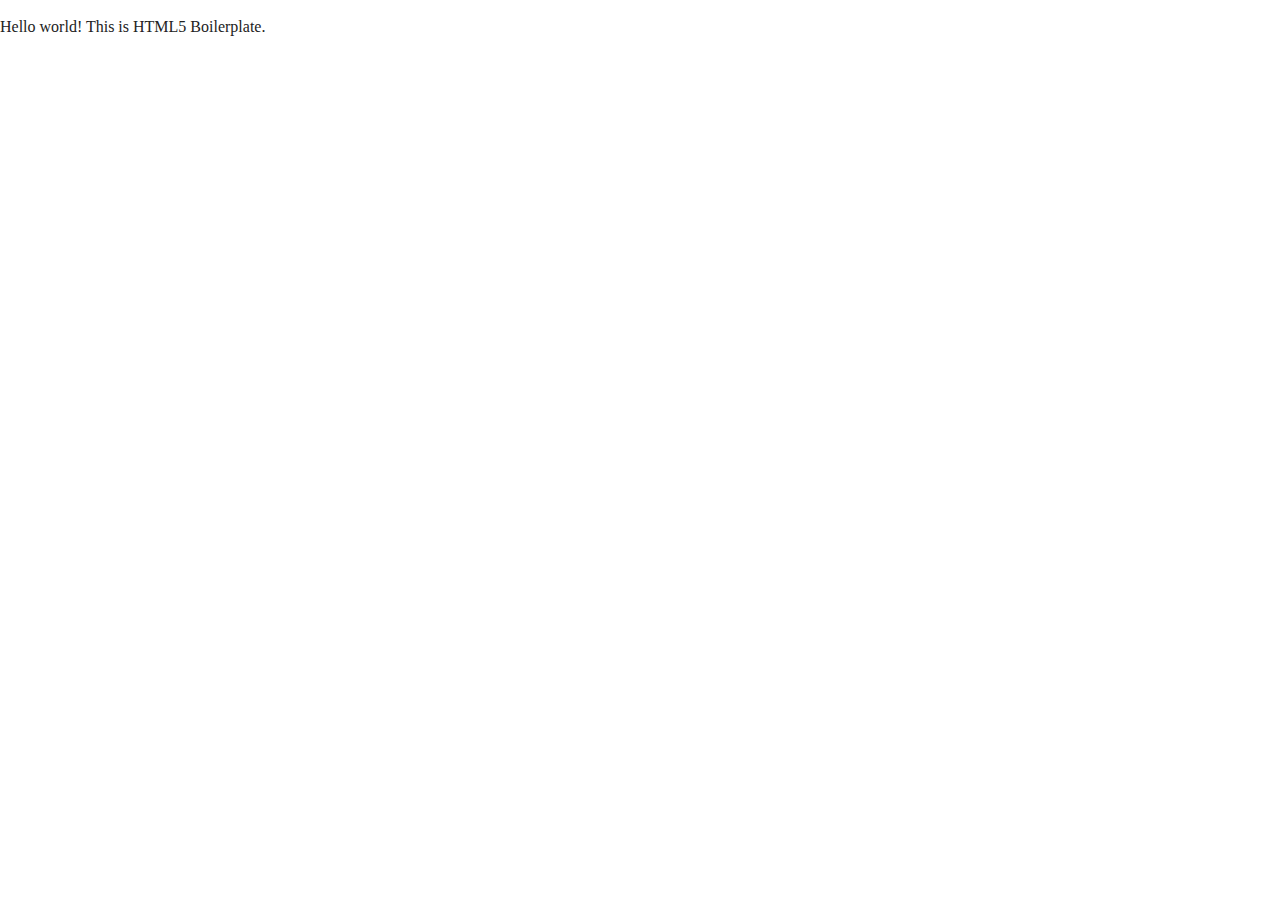
==== about/index.html @ c474a8a5 "Add index.html files to faq and about folder" ====
<!DOCTYPE html>
<html class="no-js" lang="">
  <head>
    <meta charset="utf-8" />
    <title></title>
    <meta name="description" content="" />
    <meta name="viewport" content="width=device-width, initial-scale=1" />

    <meta property="og:title" content="" />
    <meta property="og:type" content="" />
    <meta property="og:url" content="" />
    <meta property="og:image" content="" />

    <link rel="manifest" href="../site.webmanifest" />
    <link rel="apple-touch-icon" href="../icon.png" />
    <!-- Place favicon.ico in the root directory -->

    <link rel="stylesheet" href="../css/normalize.css" />
    <link rel="stylesheet" href="../css/main.css" />

    <meta name="theme-color" content="#fafafa" />
  </head>

  <body>
    <!-- Add your site or application content here -->
    <p>Hello world! This is HTML5 Boilerplate.</p>
    <script src="../js/vendor/modernizr-3.11.2.min.js"></script>
    <script src="../js/plugins.js"></script>
    <script src="../js/main.js"></script>

    <!-- Google Analytics: change UA-XXXXX-Y to be your site's ID. -->
    <script>
      window.ga = function () {
        ga.q.push(arguments);
      };
      ga.q = [];
      ga.l = +new Date();
      ga("create", "UA-XXXXX-Y", "auto");
      ga("set", "anonymizeIp", true);
      ga("set", "transport", "beacon");
      ga("send", "pageview");
    </script>
    <script src="https://www.google-analytics.com/analytics.js" async></script>
  </body>
</html>
---- css/main.css ----
/*! HTML5 Boilerplate v8.0.0 | MIT License | https://html5boilerplate.com/ */

/* main.css 2.1.0 | MIT License | https://github.com/h5bp/main.css#readme */
/*
 * What follows is the result of much research on cross-browser styling.
 * Credit left inline and big thanks to Nicolas Gallagher, Jonathan Neal,
 * Kroc Camen, and the H5BP dev community and team.
 */

/* ==========================================================================
   Base styles: opinionated defaults
   ========================================================================== */

html {
  color: #222;
  font-size: 1em;
  line-height: 1.4;
}

/*
 * Remove text-shadow in selection highlight:
 * https://twitter.com/miketaylr/status/12228805301
 *
 * Vendor-prefixed and regular ::selection selectors cannot be combined:
 * https://stackoverflow.com/a/16982510/7133471
 *
 * Customize the background color to match your design.
 */

::-moz-selection {
  background: #b3d4fc;
  text-shadow: none;
}

::selection {
  background: #b3d4fc;
  text-shadow: none;
}

/*
 * A better looking default horizontal rule
 */

hr {
  display: block;
  height: 1px;
  border: 0;
  border-top: 1px solid #ccc;
  margin: 1em 0;
  padding: 0;
}

/*
 * Remove the gap between audio, canvas, iframes,
 * images, videos and the bottom of their containers:
 * https://github.com/h5bp/html5-boilerplate/issues/440
 */

audio,
canvas,
iframe,
img,
svg,
video {
  vertical-align: middle;
}

/*
 * Remove default fieldset styles.
 */

fieldset {
  border: 0;
  margin: 0;
  padding: 0;
}

/*
 * Allow only vertical resizing of textareas.
 */

textarea {
  resize: vertical;
}

/* ==========================================================================
   Author's custom styles
   ========================================================================== */

/* ==========================================================================
   Helper classes
   ========================================================================== */

/*
 * Hide visually and from screen readers
 */

.hidden,
[hidden] {
  display: none !important;
}

/*
 * Hide only visually, but have it available for screen readers:
 * https://snook.ca/archives/html_and_css/hiding-content-for-accessibility
 *
 * 1. For long content, line feeds are not interpreted as spaces and small width
 *    causes content to wrap 1 word per line:
 *    https://medium.com/@jessebeach/beware-smushed-off-screen-accessible-text-5952a4c2cbfe
 */

.sr-only {
  border: 0;
  clip: rect(0, 0, 0, 0);
  height: 1px;
  margin: -1px;
  overflow: hidden;
  padding: 0;
  position: absolute;
  white-space: nowrap;
  width: 1px;
  /* 1 */
}

/*
 * Extends the .sr-only class to allow the element
 * to be focusable when navigated to via the keyboard:
 * https://www.drupal.org/node/897638
 */

.sr-only.focusable:active,
.sr-only.focusable:focus {
  clip: auto;
  height: auto;
  margin: 0;
  overflow: visible;
  position: static;
  white-space: inherit;
  width: auto;
}

/*
 * Hide visually and from screen readers, but maintain layout
 */

.invisible {
  visibility: hidden;
}

/*
 * Clearfix: contain floats
 *
 * For modern browsers
 * 1. The space content is one way to avoid an Opera bug when the
 *    `contenteditable` attribute is included anywhere else in the document.
 *    Otherwise it causes space to appear at the top and bottom of elements
 *    that receive the `clearfix` class.
 * 2. The use of `table` rather than `block` is only necessary if using
 *    `:before` to contain the top-margins of child elements.
 */

.clearfix::before,
.clearfix::after {
  content: " ";
  display: table;
}

.clearfix::after {
  clear: both;
}

/* ==========================================================================
   EXAMPLE Media Queries for Responsive Design.
   These examples override the primary ('mobile first') styles.
   Modify as content requires.
   ========================================================================== */

@media only screen and (min-width: 35em) {
  /* Style adjustments for viewports that meet the condition */
}

@media print,
  (-webkit-min-device-pixel-ratio: 1.25),
  (min-resolution: 1.25dppx),
  (min-resolution: 120dpi) {
  /* Style adjustments for high resolution devices */
}

/* ==========================================================================
   Print styles.
   Inlined to avoid the additional HTTP request:
   https://www.phpied.com/delay-loading-your-print-css/
   ========================================================================== */

@media print {
  *,
  *::before,
  *::after {
    background: #fff !important;
    color: #000 !important;
    /* Black prints faster */
    box-shadow: none !important;
    text-shadow: none !important;
  }

  a,
  a:visited {
    text-decoration: underline;
  }

  a[href]::after {
    content: " (" attr(href) ")";
  }

  abbr[title]::after {
    content: " (" attr(title) ")";
  }

  /*
   * Don't show links that are fragment identifiers,
   * or use the `javascript:` pseudo protocol
   */
  a[href^="#"]::after,
  a[href^="javascript:"]::after {
    content: "";
  }

  pre {
    white-space: pre-wrap !important;
  }

  pre,
  blockquote {
    border: 1px solid #999;
    page-break-inside: avoid;
  }

  /*
   * Printing Tables:
   * https://web.archive.org/web/20180815150934/http://css-discuss.incutio.com/wiki/Printing_Tables
   */
  thead {
    display: table-header-group;
  }

  tr,
  img {
    page-break-inside: avoid;
  }

  p,
  h2,
  h3 {
    orphans: 3;
    widows: 3;
  }

  h2,
  h3 {
    page-break-after: avoid;
  }
}
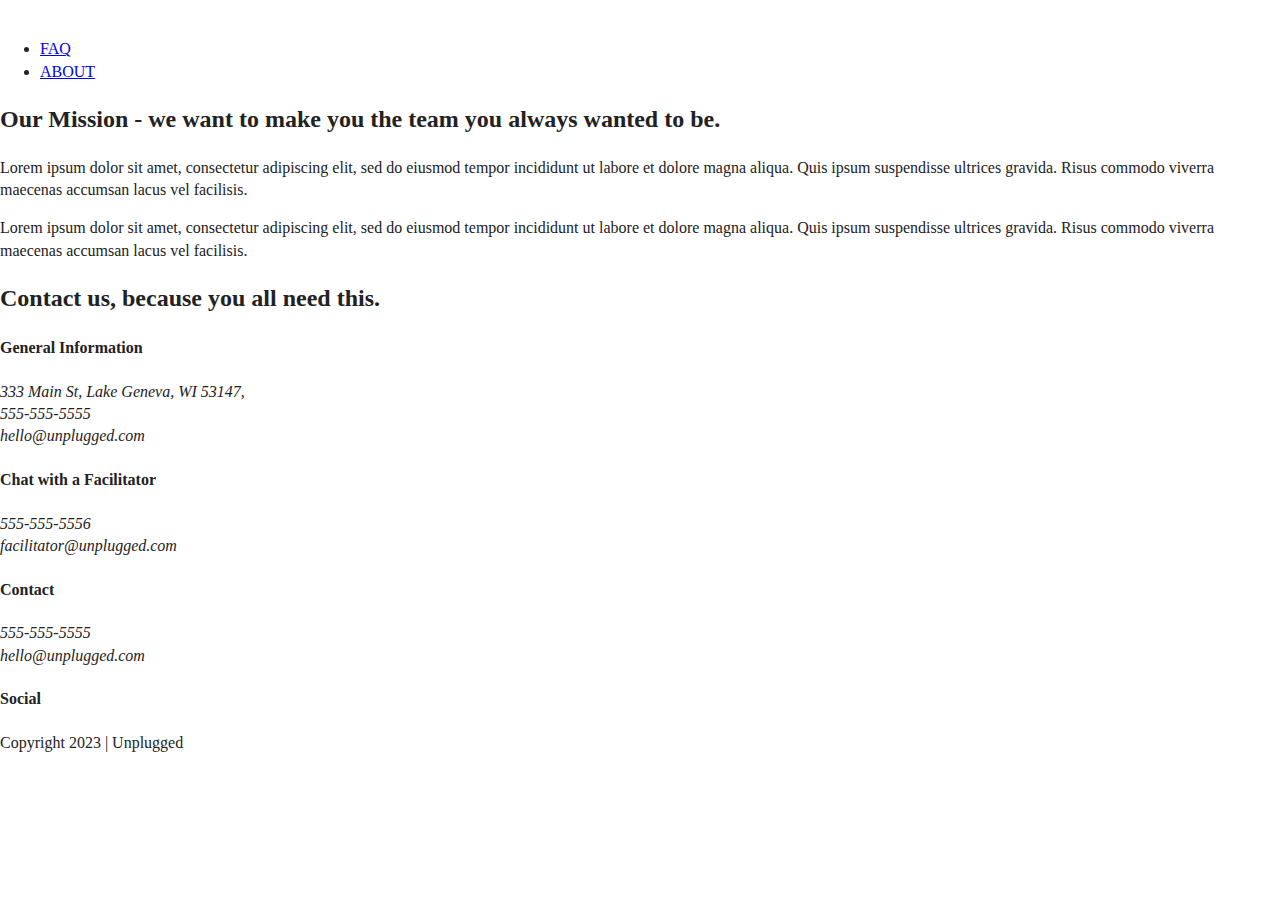
==== commit ee470925: "Add html to about page" ====
--- a/about/index.html
+++ b/about/index.html
@@ -2,7 +2,7 @@
 <html class="no-js" lang="">
   <head>
     <meta charset="utf-8" />
-    <title></title>
+    <title>About | Uplugged</title>
     <meta name="description" content="" />
     <meta name="viewport" content="width=device-width, initial-scale=1" />
 
@@ -11,8 +11,8 @@
     <meta property="og:url" content="" />
     <meta property="og:image" content="" />
 
-    <link rel="manifest" href="../site.webmanifest" />
-    <link rel="apple-touch-icon" href="../icon.png" />
+    <link rel="manifest" href="site.webmanifest" />
+    <link rel="apple-touch-icon" href="icon.png" />
     <!-- Place favicon.ico in the root directory -->
 
     <link rel="stylesheet" href="../css/normalize.css" />
@@ -23,10 +23,100 @@
 
   <body>
     <!-- Add your site or application content here -->
-    <p>Hello world! This is HTML5 Boilerplate.</p>
-    <script src="../js/vendor/modernizr-3.11.2.min.js"></script>
-    <script src="../js/plugins.js"></script>
-    <script src="../js/main.js"></script>
+
+    <header>
+      <div class="content-wrapper">
+        <a href="#">
+          <img src="" alt="" />
+        </a>
+        <div class="header-divider"></div>
+        <nav>
+          <ul>
+            <li><a href="../faq/index.html">FAQ</a></li>
+            <li><a href="index.html">ABOUT</a></li>
+          </ul>
+        </nav>
+      </div>
+    </header>
+    <main>
+      <section class="mission">
+        <div class="content-wrapper">
+          <h2>
+            Our Mission - we want to make you the team you always wanted to be.
+          </h2>
+          <div class="mission-content">
+            <p>
+              Lorem ipsum dolor sit amet, consectetur adipiscing elit, sed do
+              eiusmod tempor incididunt ut labore et dolore magna aliqua. Quis
+              ipsum suspendisse ultrices gravida. Risus commodo viverra maecenas
+              accumsan lacus vel facilisis.
+            </p>
+            <p>
+              Lorem ipsum dolor sit amet, consectetur adipiscing elit, sed do
+              eiusmod tempor incididunt ut labore et dolore magna aliqua. Quis
+              ipsum suspendisse ultrices gravida. Risus commodo viverra maecenas
+              accumsan lacus vel facilisis.
+            </p>
+          </div>
+        </div>
+      </section>
+      <section class="map">
+        <figure></figure>
+      </section>
+      <section class="contact-session">
+        <div class="content-wrapper">
+          <h2>Contact us, because you all need this.</h2>
+          <div class="contact-content">
+            <div>
+              <h4>General Information</h4>
+              <address>
+                <p>
+                  333 Main St, Lake Geneva, WI 53147,<br />
+                  555-555-5555<br />
+                  hello@unplugged.com
+                </p>
+              </address>
+            </div>
+            <div>
+              <h4>Chat with a Facilitator</h4>
+              <address>
+                <p>
+                  555-555-5556<br />
+                  facilitator@unplugged.com
+                </p>
+              </address>
+            </div>
+          </div>
+        </div>
+      </section>
+    </main>
+    <footer>
+      <div class="content-wrapper">
+        <div class="footer-content">
+          <div class="contact">
+            <h4>Contact</h4>
+            <address>
+              <p>555-555-5555 <br />hello@unplugged.com</p>
+            </address>
+          </div>
+          <div class="social">
+            <h4>Social</h4>
+            <div class="social-icons">
+              <p><a href="#"></a></p>
+              <p><a href="#"></a></p>
+              <p><a href="#"></a></p>
+            </div>
+          </div>
+        </div>
+        <div class="copyright">
+          <p>Copyright 2023 | Unplugged</p>
+        </div>
+      </div>
+    </footer>
+
+    <script src="js/vendor/modernizr-3.11.2.min.js"></script>
+    <script src="js/plugins.js"></script>
+    <script src="js/main.js"></script>
 
     <!-- Google Analytics: change UA-XXXXX-Y to be your site's ID. -->
     <script>
